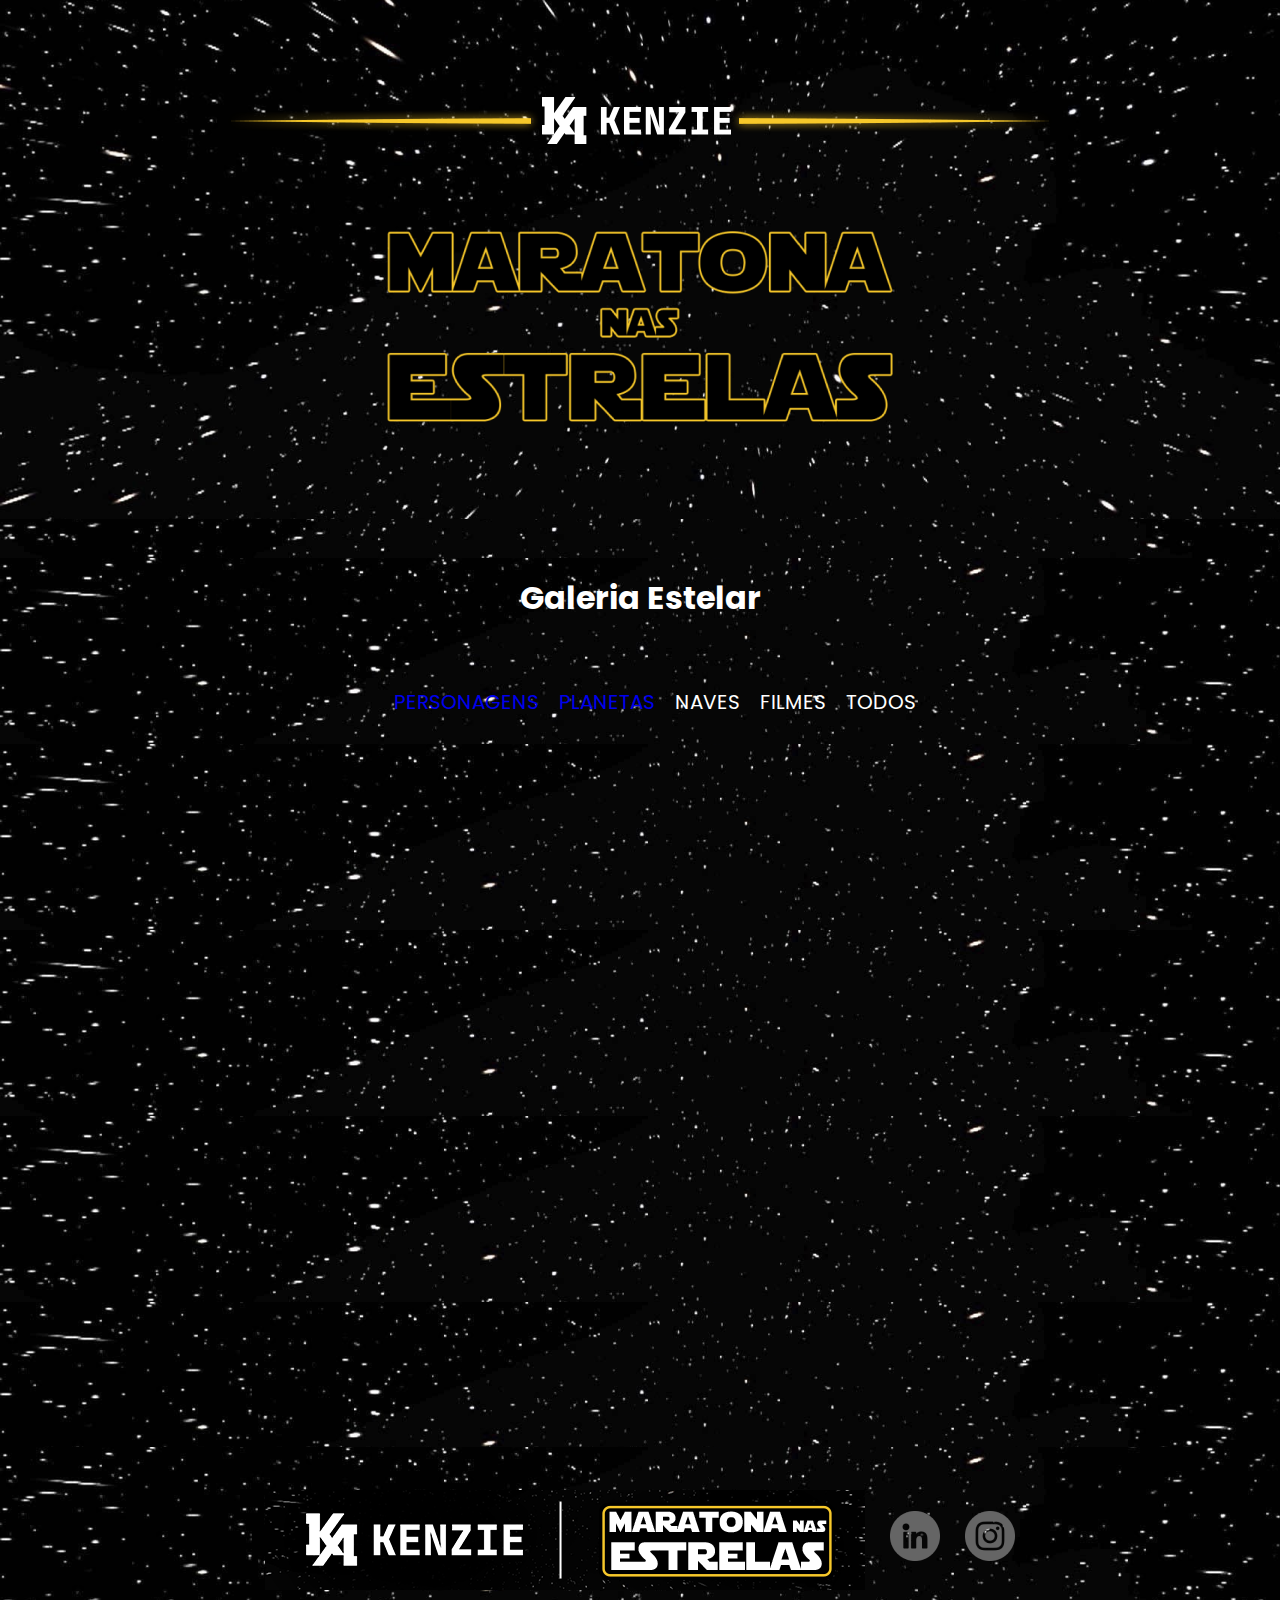
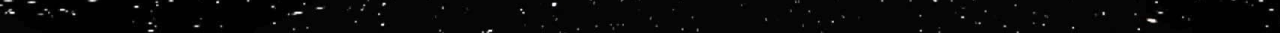
==== index.html @ 919c2214 "adicionei os arquivos na pasta" ====
<!DOCTYPE html>
<html lang="pt-br">
<head>
    <meta charset="UTF-8">
    <meta http-equiv="X-UA-Compatible" content="IE=edge">
    <meta name="viewport" content="width=device-width, initial-scale=1.0">
    <link rel="icon" href="assets/estrela.png" type="image/x-icon">
    <link rel="stylesheet" href="styles/style.css">
    <link rel="stylesheet" href="styles/global.css">
    <title>Maratona nas Estrelas - Kenzie</title>
</head>
<body>
   <header>
    <div class="container header-position">
        <a href="https://kenzie.com.br/" target="_blank">
            <img src="assets/header-logo.png" alt="logotipo-kenzie">
        </a>

        <img src="assets/header-description.png" alt="logotipo-maratona nas estrelas">
    </div>
   </header>
    <main>
        <div class="container">
        <h1>Galeria Estelar</h1>

        <!-- NAV BAR -->
        <nav>
            <ul class="navBar">
                <li><a href="index.html">PERSONAGENS</a></li>
                <li><a href="pagina2.html">PLANETAS</a></li>
                <li>NAVES</li>
                <li>FILMES</li>
                <li>TODOS</li>
            </ul>
        </nav>

        <!-- CARDS LIST-->
        <ul id="cardList">
            <!-- LIST ITEM -->
            <li class="card flip">
                <!-- FRONT CARD -->
                <div class="face front">
                    <div class="titleCard">ANAKIN SKYWALKER</div>
                    <ul class="cardData">
                        <li>Ano de Nascimento: 19BBY</li>
                        <li>Planeta: TATOOINE</li>
                    </ul>
                </div>

                <!-- BACK CARD -->
                <div class="face back">
                    <div class="titleCard">ANAKIN SKYWALKER</div>
                    <img src="assets/starduck.png" alt="starduck">
                </div>
            </li>
        </ul>
     </div>
    </main>
    <footer>
        <div class="container footer-position">
            <img src="assets/footer-logo.png" alt="logotipo-kenzie">

            <a href="https://www.linkedin.com/school/kenzieacademybr/mycompany/" target="_blank">

              <img src="assets/Linkedin icon.png" alt="logotipo-linkedin">
            </a>

            <a href="https://www.instagram.com/kenzieacademybr/?hl=eny" target="_blank">

              <img src="assets/Instagram icon.png" alt="logotipo-instagram">
            </a>
        </div>
    </footer>

    <script src="scripts/script.js"></script>
  </body>
</html>
---- styles/style.css ----
@charset "UTF-8";

body {
    background-image: url(/assets/footer-bg.png);
}

.container {
    width: 90vw;
    margin: 0 auto;
}

header {
    height: 519px;
    background-image: url(/assets/header-bg.png);
}

.header-position {
    display: flex;
    flex-direction: column;
    align-items: center;
    justify-content: center;
    height: 100%;
    gap: 80px;
}

h1 {
    font-size: 32px;
    font-weight: 700px;
    line-height: 37.5px;
    text-align: center;
    color: white;
    margin: 60px 0px 60px 0px;
}

nav {
    margin: 0px auto;
    width: 40vw;
}

.navBar {
    display: flex;
    align-items: center;
    justify-content: space-between;
}

.navBar > li {
    font-family: 'Poppins';
    color: var(--color-grey-2);
    font-size: 20px;
    font-weight: 400px;
    line-height: 30px;
    border: 10px solid transparent;
}

.navBar > li:hover {
    border: 4px solid var(--color-primary);
    border-radius: 10px;
    cursor: pointer;
    font-weight: bold;
}

#cardList {
    height: 600px;
    width: 80vw;
    margin: 60px auto;
    overflow: auto;
    gap: 20px;
    display: flex;
    flex-wrap: wrap;
    align-items: center;
    justify-content: space-around;
}

#cardList::-webkit-scrollbar {
    border-radius: 20px;
    background-color: var(--color-grey-3);
    border: 3px solid var(--color-grey-2);
}

.card {
    height: 220px;
    width: 360px;
    border-radius: 5px;
    transform-style: preserve-3d;
    border: 4px solid transparent;
}

.flip { 
    transform: rotateY(180deg);
}

.face {
    height: 100%;
    width: 100%;
    display: flex;
    justify-content: center;
    align-items: center;
    position: absolute;
}

.titleCard {
    background-color: var(--color-primary);
    height: 80px;
    width: 100%;
    border-radius: 5px;
    border-bottom-right-radius: 0px;
    font-family: 'Roboto';
    font-size: 26px;
    font-weight: bolder;
    line-height: 23px;
    text-align: center;
    padding: 10px;
}

.cardData {
    height: 174px;
    display: flex;
    flex-direction: column;
    align-items: center;
    justify-content: center;
    gap: 20px;
}

.front, 
.back {
    border-radius: 5px;
    display: flex;
    flex-direction: column;
    background-image: url(/assets/card-bg.png);
    backface-visibility: hidden;
}

.front {
    transform: rotateY(180deg);
}

.cardData > li,
.cardData > ul,
.cardData > ul > li {
    width: 160px;
    color: var(--color-primary);
    font-size: 16px;
    font-weight: 700;
    line-height: 24px;
    text-align: left;
}

.front > p {
    font-size: 20px;
    font-weight: 400;
    line-height: 23px;
    text-align: left;
}

footer {
    height: 186px;
    background-image: url(/assets/footer-bg.png);
    display: flex;
    justify-content: center;
    align-items: center;
    margin: auto;
}

.footer-position {
    display: flex;
    flex-direction: row;
    align-items: center;
    margin: auto;
    justify-content: center;
    gap: 25px;
}

a > img:hover {
    transform: translate(-3px, -3px);
    transition: transform 0.5s;
}

/* MOBILE */
@media (max-width: 600px) {
    h2 {
        margin: 30px 0 30px 0;
    }

    ul {
        flex-direction: column;
        gap: 20px;
      }
    
      .cardList {
        display: flex;
        flex-wrap: nowrap;
      }
}
---- styles/global.css ----
@charset "UTF-8";

@import url('https://fonts.googleapis.com/css2?family=Poppins:ital,wght@0,100;0,200;0,300;0,400;0,500;0,600;0,700;0,800;0,900;1,100;1,200;1,300;1,400;1,500;1,600;1,700;1,800;1,900&display=swap');

@import url('https://fonts.googleapis.com/css2?family=Roboto:ital,wght@0,100;0,300;0,400;0,500;0,700;0,900;1,100;1,300;1,400;1,500;1,700;1,900&display=swap');

* {
    font-family: 'Poppins';
    padding: 0px;
    margin: 0px;
    border: 0px;
    box-sizing: border-box;
    list-style: none;
    text-decoration: none;
}

img {
    max-width: 100%;
}

:root {
    --color-primary: #f0d800;
    --color-grey-1: #707070;
    --color-grey-2: #ffffff;
    --color-grey-3: #1e1e1e;
    --color-title-1:#000000;
    --text-color-1: #c7c7c7cc;
}

body {
    font-family: 'Roboto', sans-serif;
    width: 100vw;
    height: 100vh;
}
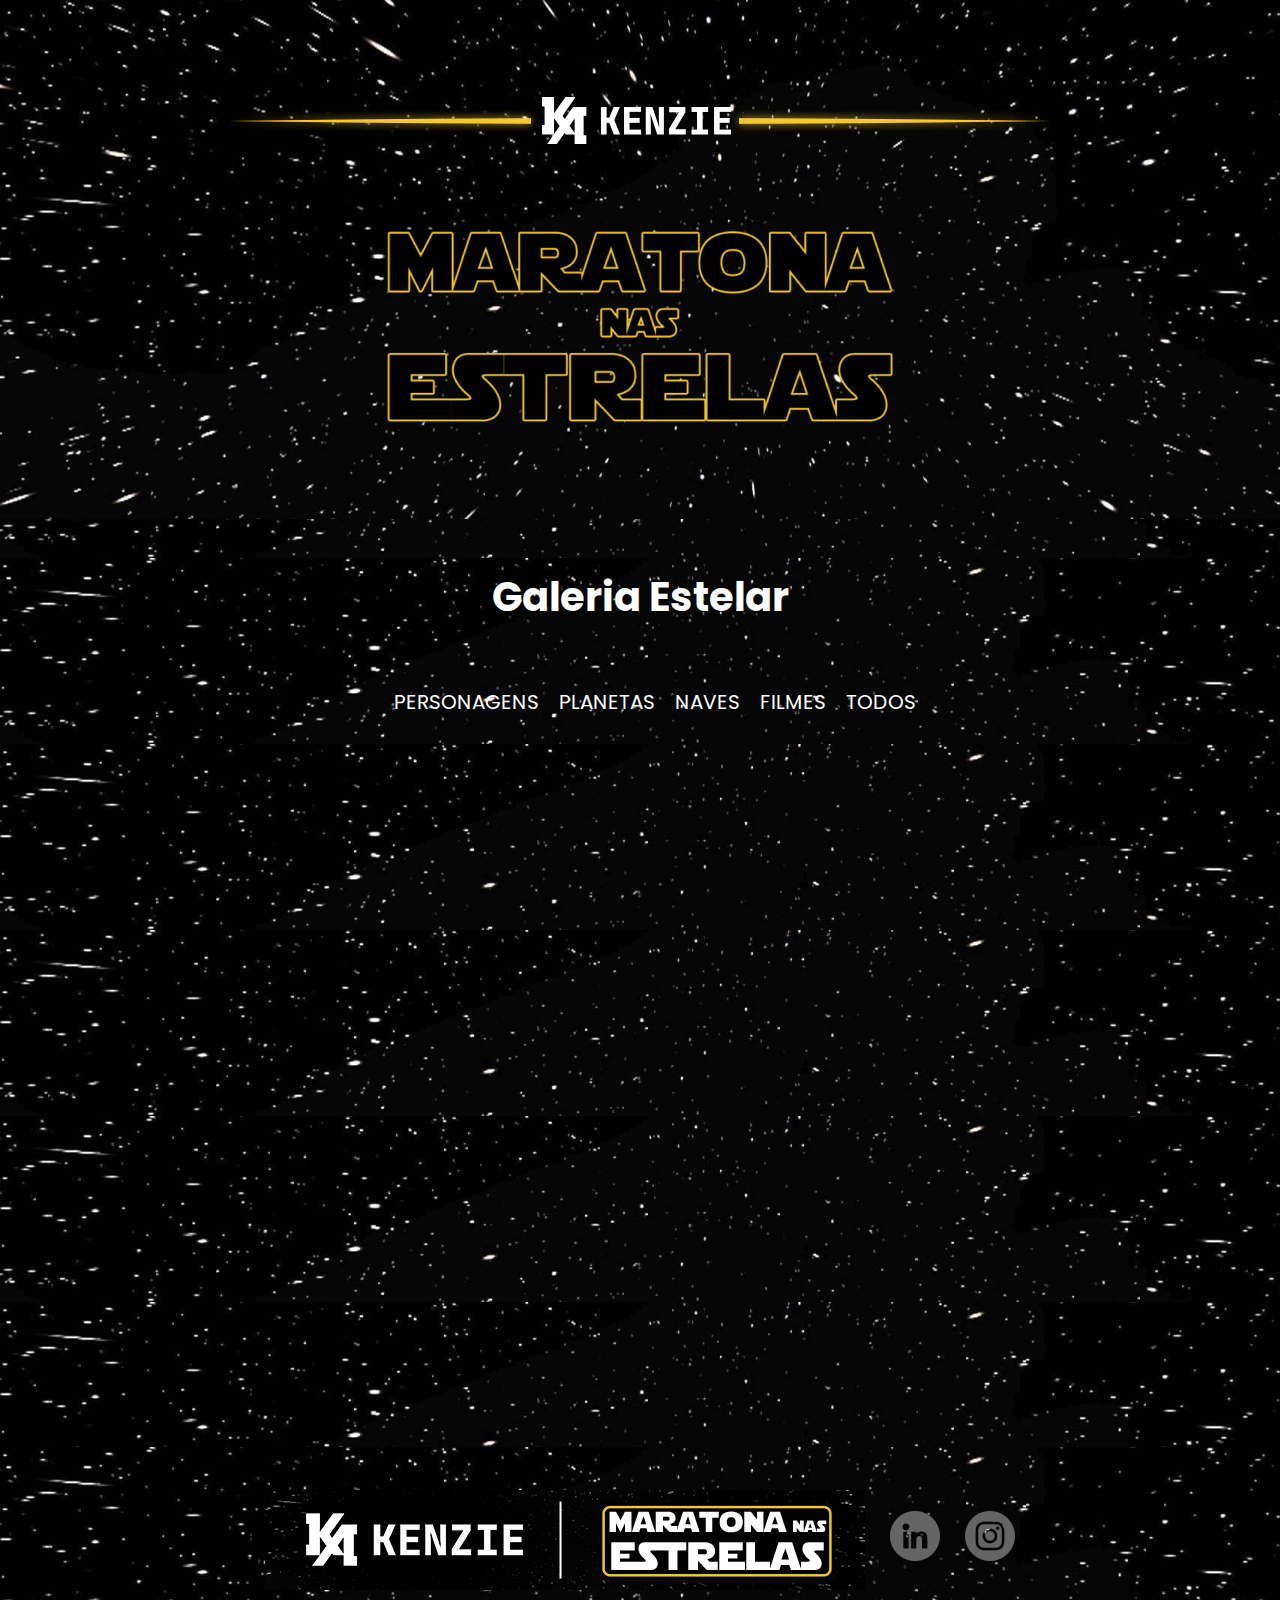
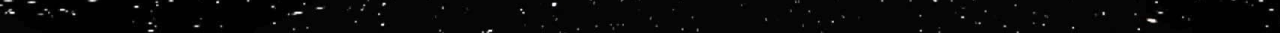
==== commit 53ad5dc0: "update" ====
--- a/index.html
+++ b/index.html
@@ -26,11 +26,11 @@
         <!-- NAV BAR -->
         <nav>
             <ul class="navBar">
-                <li><a href="index.html">PERSONAGENS</a></li>
-                <li><a href="pagina2.html">PLANETAS</a></li>
-                <li>NAVES</li>
-                <li>FILMES</li>
-                <li>TODOS</li>
+                <li><a href="index.html" target="_blank">PERSONAGENS</a></li>
+                <li><a href="index.html" target="_blank">PLANETAS</a></li>
+                <li><a href="index.html" target="_blank">NAVES</a></li>
+                <li><a href="index.html" target="_blank">FILMES</a></li>
+                <li><a href="index.html" target="_blank">TODOS</a></li>
             </ul>
         </nav>
 
--- a/styles/style.css
+++ b/styles/style.css
@@ -24,7 +24,7 @@
 }
 
 h1 {
-    font-size: 32px;
+    font-size: 40px;
     font-weight: 700px;
     line-height: 37.5px;
     text-align: center;
@@ -57,6 +57,10 @@
     border-radius: 10px;
     cursor: pointer;
     font-weight: bold;
+}
+
+li > a {
+    color: var(--color-grey-2);
 }
 
 #cardList {
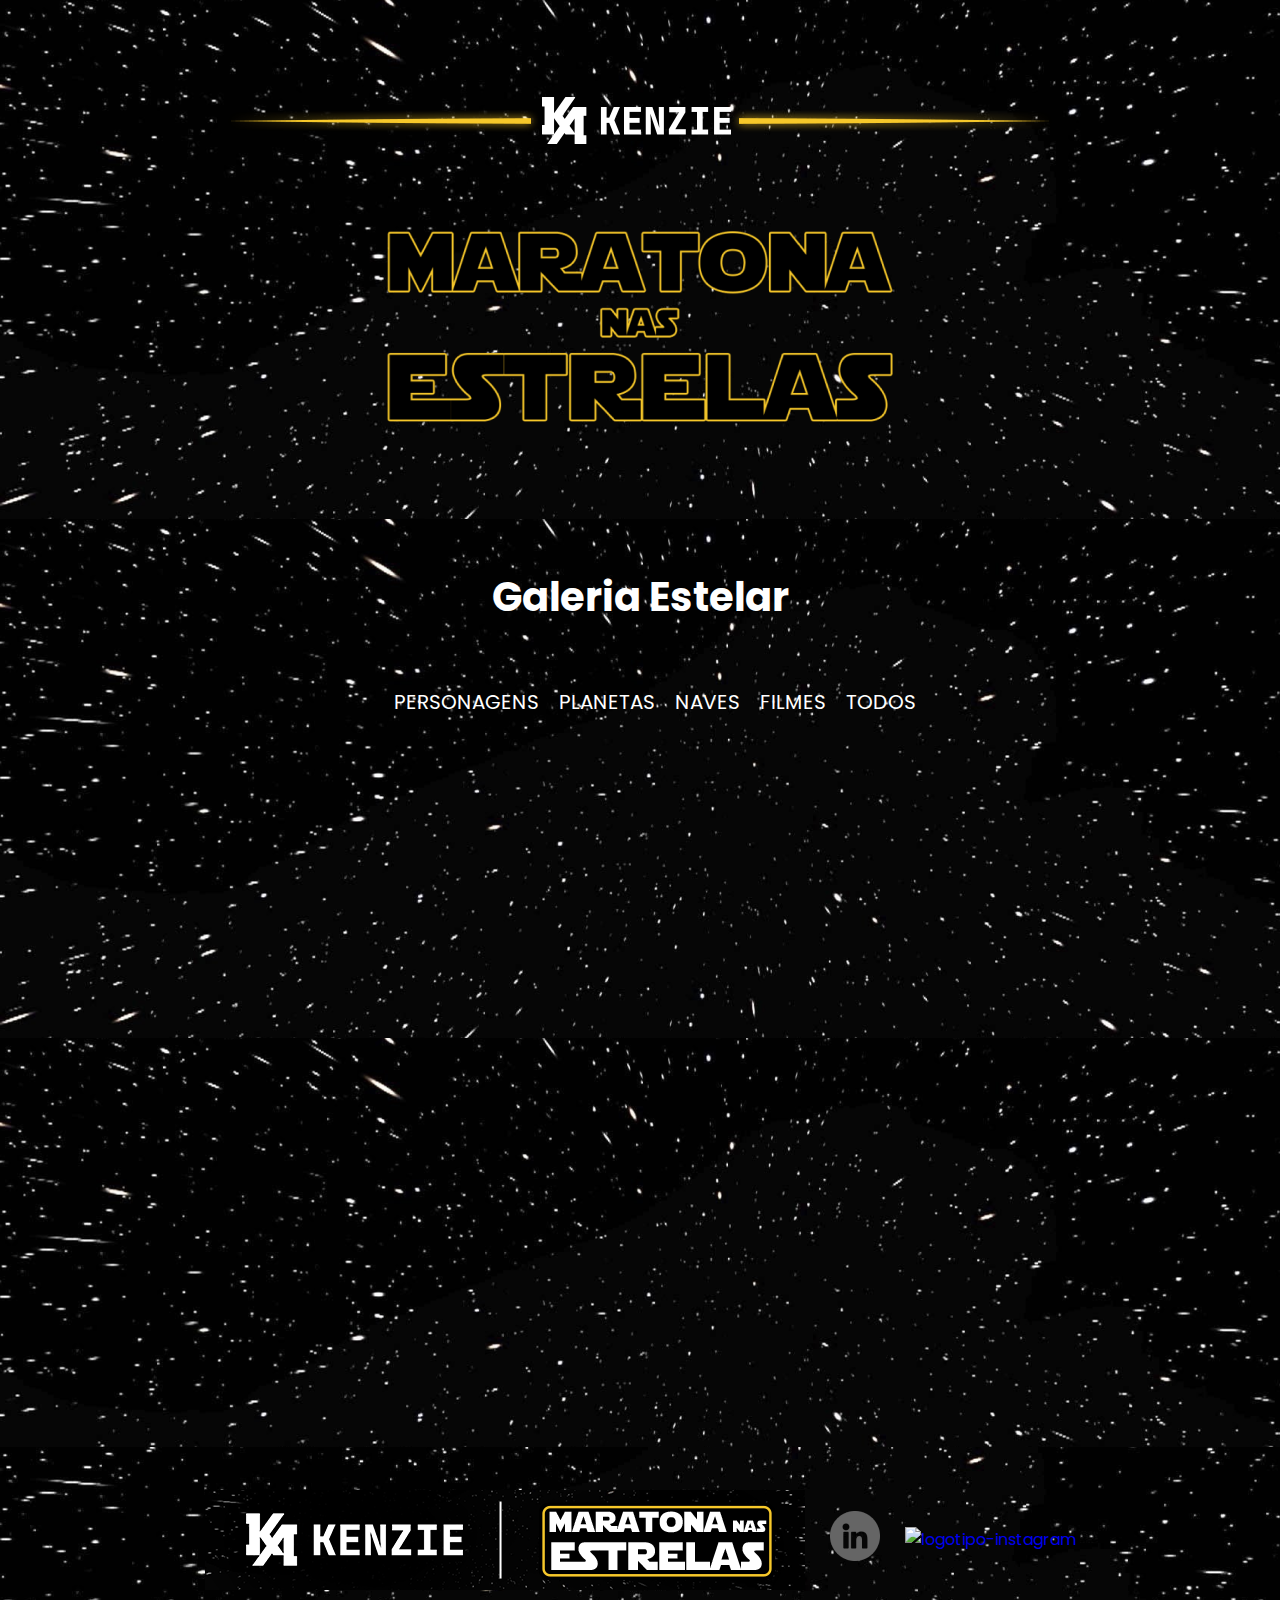
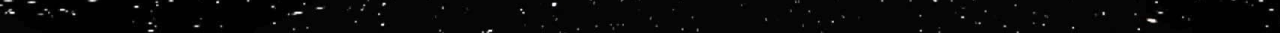
==== commit adbd5bd4: "update style" ====
--- a/index.html
+++ b/index.html
@@ -50,7 +50,7 @@
                 <!-- BACK CARD -->
                 <div class="face back">
                     <div class="titleCard">ANAKIN SKYWALKER</div>
-                    <img src="assets/starduck.png" alt="starduck">
+                    <img src="./assets/starduck.png" alt="starduck">
                 </div>
             </li>
         </ul>
@@ -58,16 +58,16 @@
     </main>
     <footer>
         <div class="container footer-position">
-            <img src="assets/footer-logo.png" alt="logotipo-kenzie">
+            <img src="./assets/footer-logo.png" alt="logotipo-kenzie">
 
             <a href="https://www.linkedin.com/school/kenzieacademybr/mycompany/" target="_blank">
 
-              <img src="assets/Linkedin icon.png" alt="logotipo-linkedin">
+              <img src="./assets/Linkedin icon.png" alt="logotipo-linkedin">
             </a>
 
             <a href="https://www.instagram.com/kenzieacademybr/?hl=eny" target="_blank">
 
-              <img src="assets/Instagram icon.png" alt="logotipo-instagram">
+              <img src="./assets/Instagram icon.png icon.png" alt="logotipo-instagram">
             </a>
         </div>
     </footer>
--- a/styles/style.css
+++ b/styles/style.css
@@ -1,7 +1,7 @@
 @charset "UTF-8";
 
 body {
-    background-image: url(/assets/footer-bg.png);
+    background-image: url(../assets/header-bg.png);
 }
 
 .container {
@@ -11,7 +11,7 @@
 
 header {
     height: 519px;
-    background-image: url(/assets/header-bg.png);
+    background-image: url(../assets/header-bg.png);
 }
 
 .header-position {
@@ -54,13 +54,20 @@
 
 .navBar > li:hover {
     border: 4px solid var(--color-primary);
-    border-radius: 10px;
+    border-radius: 15px;
     cursor: pointer;
     font-weight: bold;
+    padding: 5px;
 }
 
 li > a {
     color: var(--color-grey-2);
+}
+
+li > a:hover {
+    color: var(--color-title-1);
+    background-color: var(--color-primary);
+    border-radius: 5px;
 }
 
 #cardList {
@@ -130,7 +137,7 @@
     border-radius: 5px;
     display: flex;
     flex-direction: column;
-    background-image: url(/assets/card-bg.png);
+    background-image: url(../assets/card-bg.png);
     backface-visibility: hidden;
 }
 
@@ -158,7 +165,7 @@
 
 footer {
     height: 186px;
-    background-image: url(/assets/footer-bg.png);
+    background-image: url(../assets/footer-bg.png);
     display: flex;
     justify-content: center;
     align-items: center;
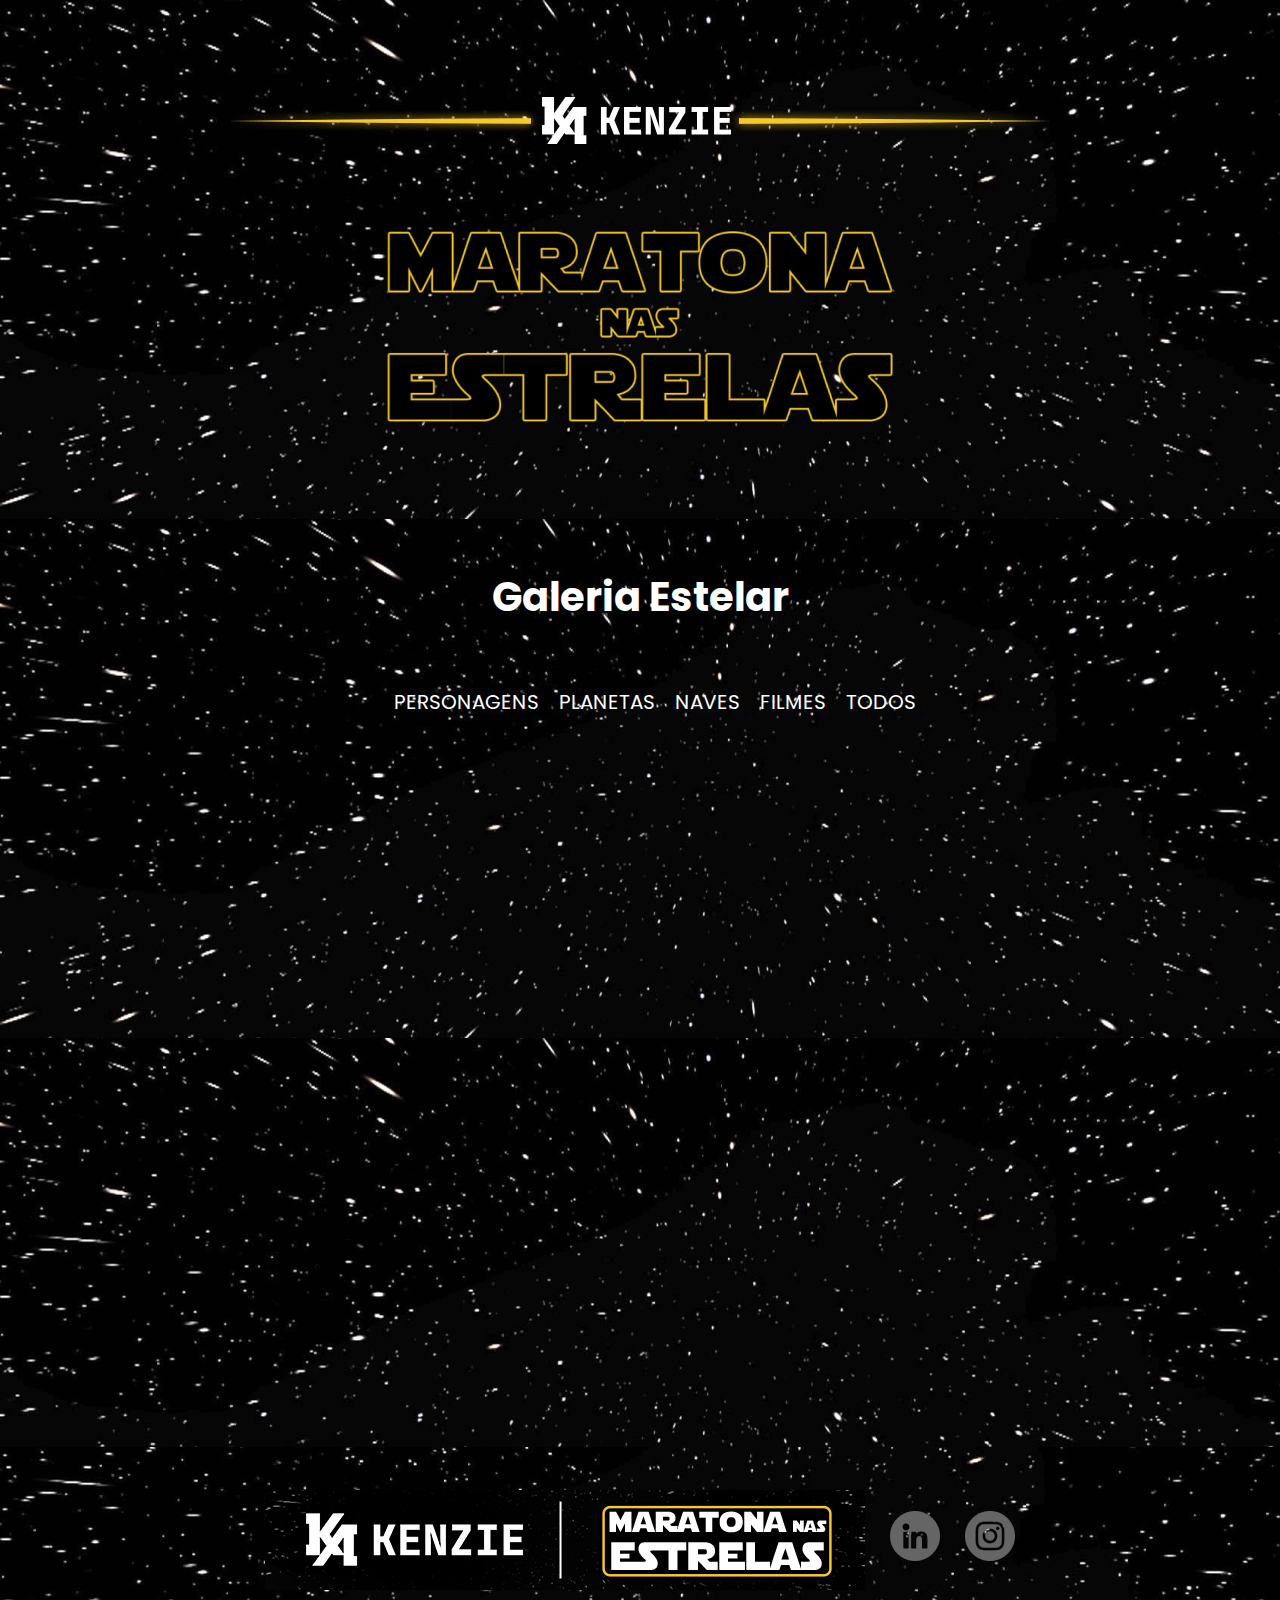
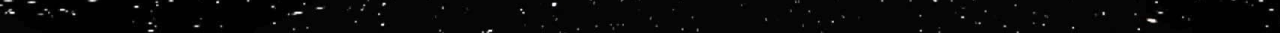
==== commit d553212c: "update" ====
--- a/index.html
+++ b/index.html
@@ -13,10 +13,10 @@
    <header>
     <div class="container header-position">
         <a href="https://kenzie.com.br/" target="_blank">
-            <img src="assets/header-logo.png" alt="logotipo-kenzie">
+            <img src="./assets/header-logo.png" alt="logotipo-kenzie">
         </a>
 
-        <img src="assets/header-description.png" alt="logotipo-maratona nas estrelas">
+        <img src="./assets/header-description.png" alt="logotipo-maratona nas estrelas">
     </div>
    </header>
     <main>
@@ -67,7 +67,7 @@
 
             <a href="https://www.instagram.com/kenzieacademybr/?hl=eny" target="_blank">
 
-              <img src="./assets/Instagram icon.png icon.png" alt="logotipo-instagram">
+              <img src="./assets/Instagram icon.png" alt="logotipo-instagram">
             </a>
         </div>
     </footer>
